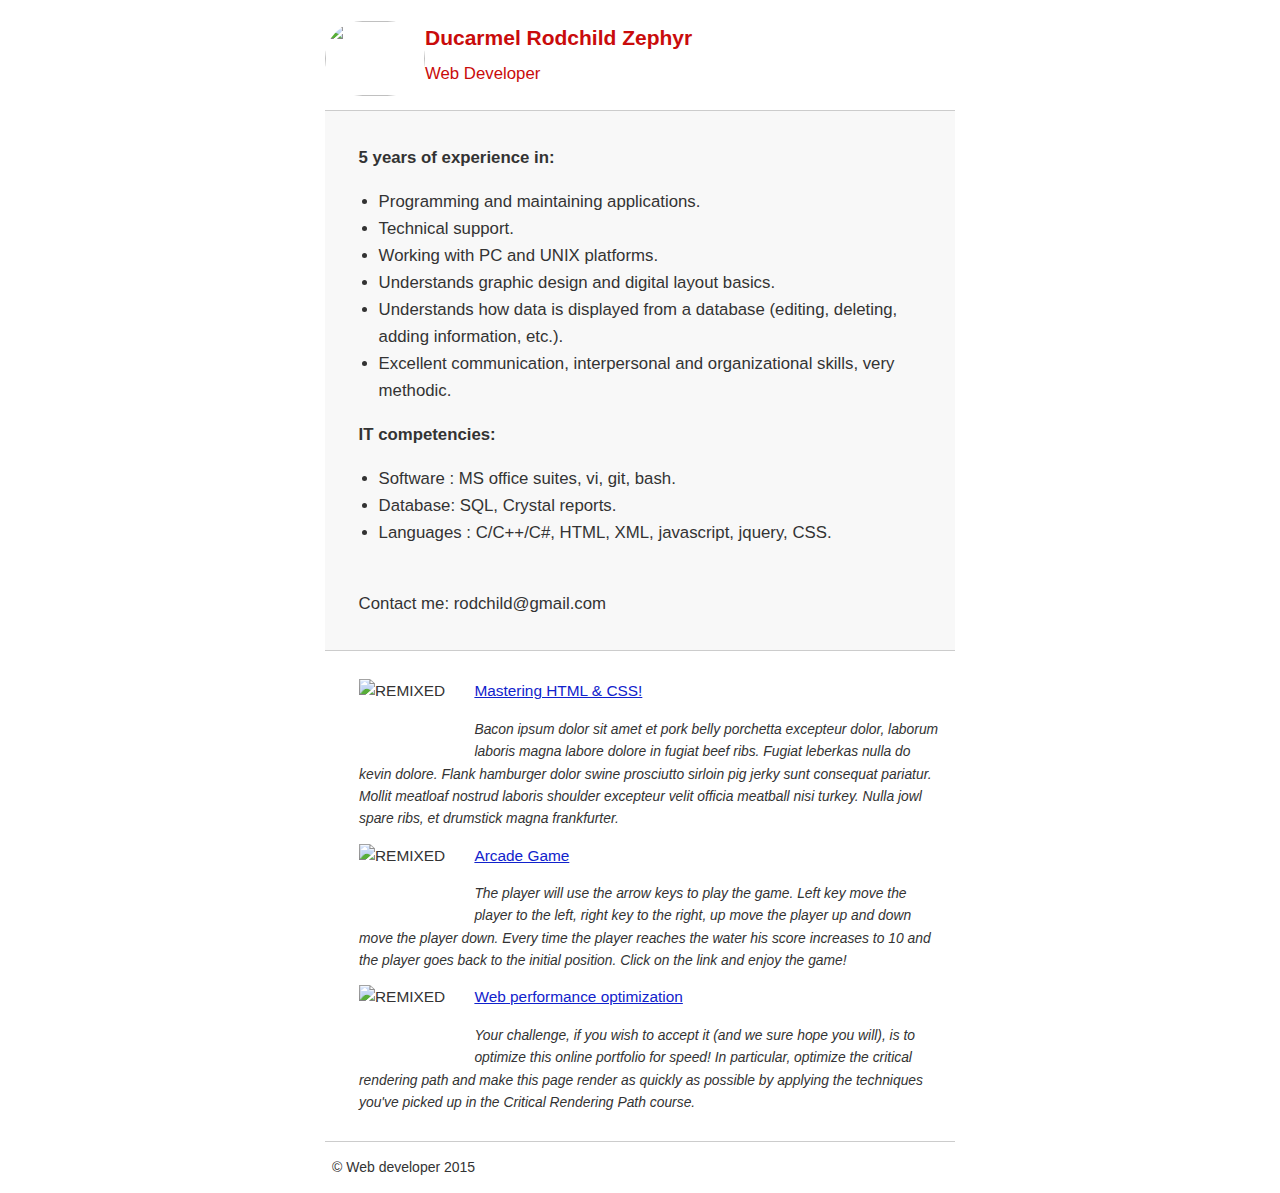
==== portfolio.html @ f6d95a35 "add portfolio file" ====
<!DOCTYPE html>
<html lang="en">
  <head>
    <meta charset="utf-8">
    <meta name="viewport" content="width=device-width, initial-scale=1">
    <meta name="description" content=" FILL ME IN ">
    <meta name="author" content=" FILL ME IN ">
    <title>Ducarmel Rodchild Zephyr: Portfolio</title>

    <!-- Hmm, what is the impact of web fonts on speed? Measure it...
    <link href="//fonts.googleapis.com/css?family=Open+Sans:400,700" rel="stylesheet">  -->

    <link href="css/portfolio.css" rel="stylesheet">
    <link href="css/print.css" rel="stylesheet" media="print">

 <!--   <script>
      (function(w,g){w['GoogleAnalyticsObject']=g;
      w[g]=w[g]||function(){(w[g].q=w[g].q||[]).push(arguments)};w[g].l=1*new Date();})(window,'ga');

      // TODO: replace with your Google Analytics profile ID.
      ga('create', 'UA-XXXX-Y');
      ga('send', 'pageview');
    </script>  -->

    <script>
      (function(i,s,o,g,r,a,m){i['GoogleAnalyticsObject']=r;i[r]=i[r]||function(){
      (i[r].q=i[r].q||[]).push(arguments)},i[r].l=1*new Date();a=s.createElement(o),
        m=s.getElementsByTagName(o)[0];a.async=1;a.src=g;m.parentNode.insertBefore(a,m)
      })(window,document,'script','//www.google-analytics.com/analytics.js','ga');
      ga('create', 'UA-60749669-1', 'auto');
      ga('send', 'pageview');
    </script>

    <script async src="http://www.google-analytics.com/analytics.js"></script>

  </head>

  <body>
    <header>
      <a href="/"><img src="images/fry.jpg"></a>
      <p>Ducarmel Rodchild Zephyr<br><span>Web Developer</span></p>
    </header>

    <div class="container">
      <div class="hero">
        <strong>5 years of experience in:</strong>
        <ul>
          <li>Programming and maintaining applications.</li>
          <li>Technical support.</li>
          <li>Working with PC and UNIX platforms.</li>
          <li>Understands graphic design and digital layout basics.</li>
          <li>Understands how data is displayed from a database (editing, deleting, adding information, etc.).</li>
          <li>Excellent communication, interpersonal and organizational skills, very methodic.</li>
        </ul>
          <strong>IT competencies:</strong>
        <ul>
          <li>Software : MS office suites, vi, git, bash.</li>
          <li>Database: SQL, Crystal reports.</li>
          <li>Languages : C/C++/C#, HTML, XML, javascript, jquery, CSS.</li>
        </ul>
          <br> Contact me: rodchild@gmail.com
      </div>


      <div class="content">
        <ul>
          <li>
            <img src="http://rodchild.github.io/Udacity-mug/images/mug.png" alt="REMIXED">
            <a href="http://rodchild.github.io/Udacity-mug/">Mastering HTML & CSS!</a>
            <p>Bacon ipsum dolor sit amet et pork belly porchetta excepteur dolor, laborum laboris magna labore dolore in fugiat beef ribs. Fugiat leberkas nulla do kevin dolore. Flank hamburger dolor swine prosciutto sirloin pig jerky sunt consequat pariatur. Mollit meatloaf nostrud laboris shoulder excepteur velit officia meatball nisi turkey. Nulla jowl spare ribs, et drumstick magna frankfurter.</p>
          </li>

          <li>
            <img src="https://github.com/rodchild/frontend-nanodegree-resume/blob/gh-pages/images/frogger.png?raw=true" alt="REMIXED">
            <a href="http://rodchild.github.io/frontend-nanodegree-arcade-game/">Arcade Game</a>
            <p>The player will use the arrow keys to play the game. Left key move the player to the left, right key to the right, up move the player up and down move the player down. Every time the player reaches the water his score increases to 10 and the player goes back to the initial position. Click on the link and enjoy the game!</p>
          </li>

          <li>
            <img src="https://github.com/rodchild/frontend-nanodegree-mobile-portfolio/tree/gh-pages/views/images/pizzeria.jpg?raw=true" alt="REMIXED">
            <a href="http://rodchild.github.io/frontend-nanodegree-mobile-portfolio/views/pizza.html">Web performance optimization</a>
            <p>Your challenge, if you wish to accept it (and we sure hope you will), is to optimize this online portfolio for speed! In particular, optimize the critical rendering path and make this page render as quickly as possible by applying the techniques you've picked up in the Critical Rendering Path course.</p>
          </li>

        </ul>
    </div>

    <footer>
      <p>&copy; Web developer 2015 <span id="crp-stats"></span></p>
    </footer>
  </body>
</html>
---- css/portfolio.css ----
@font-face{font-family:'Open Sans';font-style:normal;font-weight:400;
src:url(http://fonts.googleapis.com/css?family=Open+Sans:400) format('woff2'),
url(http://fonts.googleapis.com/css?family=Open+Sans:400) format('woff'),
url(http://fonts.googleapis.com/css?family=Open+Sans:400) format('ttf'),
url(http://fonts.googleapis.com/css?family=Open+Sans:400) format('eot');unicode-range:U+000-5FF}
@font-face{font-family:'Open Sans';font-style:normal;font-weight:700;
src:url(http://fonts.googleapis.com/css?family=Open+Sans:700) format('woff2'),
url(http://fonts.googleapis.com/css?family=Open+Sans:700) format('woff'),
url(http://fonts.googleapis.com/css?family=Open+Sans:700) format('ttf'),
url(http://fonts.googleapis.com/css?family=Open+Sans:700) format('eot');unicode-range:U+000-5FF}

html {
  font-size: 100%;overflow-y: scroll;-webkit-tap-highlight-color: rgba(0,0,0,0);-ms-text-size-adjust: 100%;-webkit-text-size-adjust: none;}
body { margin: 0; font-size: 14px; line-height: 1.61; font-weight: 400; }
body, button, input, select, textarea { font-family: 'Open Sans', sans-serif; color: #333; }

a { color: #12C; }
a:visited { color: #61C; }
a:focus { outline: thin dotted; }
a:hover, a:active { color: #c00; outline: 0; }

b, strong { font-weight: bold; }
pre, code { font-family: monospace, monospace; font-size: 1em; }
ul, ol { margin: 1em 0; padding: 0 0 0 20px; }
img { border: 0; max-width: 100%; }

body { background: #fff; }
header, footer, .container { max-width: 45em; margin: 0 auto; }

header { padding: 0 0.5em; color: #C90B0B; }
header img { width: 100px; height: 75px; border-radius: 40px; float: left; }
header p { font-size:1.5em; font-weight: bold; padding-left: 4em;}
header p span { font-size: 0.8em; font-weight: normal;}

.hero { padding: 2em; background-color: #f8f8f8; font-size:1.2em;
  border-bottom: 1px solid #ccc;
  border-top: 1px solid #ccc;
}

.content { padding: 1em 1em; }
.content li { list-style-type: none; font-size: 1.1em;}
li img { width:100px; height: 75px; float:left; padding-right: 1em; }
li p { font-size: 0.9em; font-style: italic; }

footer {
  padding: 0 0.5em;
  border-top: 1px solid #ccc;
}
footer span { float: right; font-style: italic; }

/* Smartphones (portrait) */
@media only screen and (max-width: 480px) {
  body { font-size: 12px;}
  header p { padding-left: 4.5em;}
}
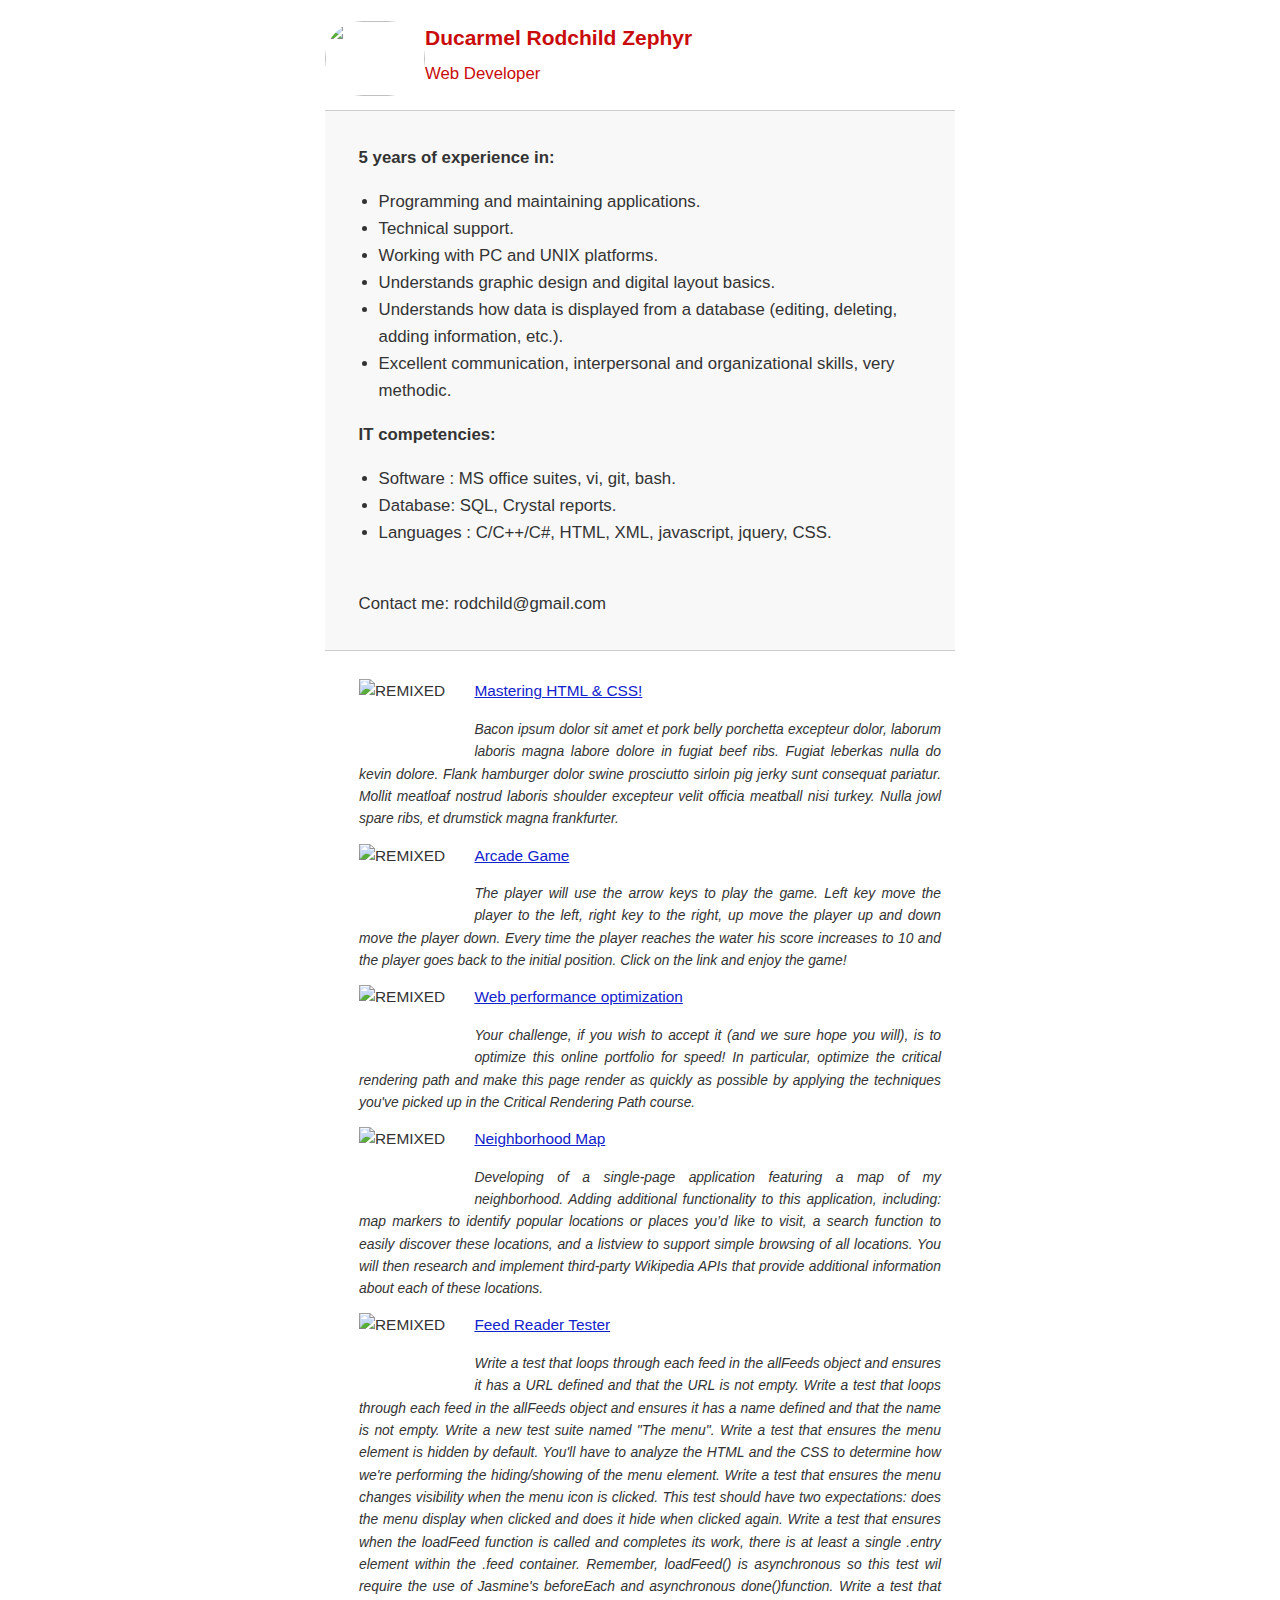
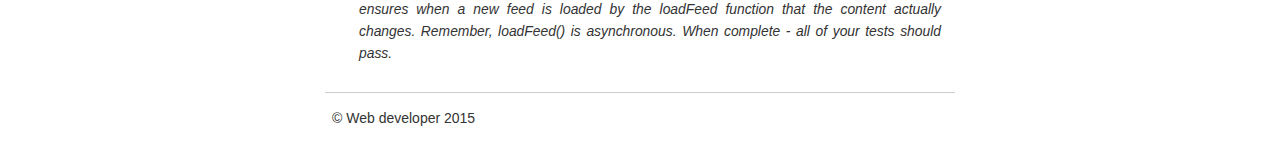
==== commit 15ef26c2: "add description of the test project" ====
--- a/portfolio.html
+++ b/portfolio.html
@@ -77,11 +77,23 @@
           </li>
 
           <li>
-            <img src="https://github.com/rodchild/frontend-nanodegree-mobile-portfolio/tree/gh-pages/views/images/pizzeria.jpg?raw=true" alt="REMIXED">
+            <img src="https://github.com/rodchild/frontend-nanodegree-resume/blob/gh-pages/images/pizzeria.jpg?raw=true" alt="REMIXED">
             <a href="http://rodchild.github.io/frontend-nanodegree-mobile-portfolio/views/pizza.html">Web performance optimization</a>
             <p>Your challenge, if you wish to accept it (and we sure hope you will), is to optimize this online portfolio for speed! In particular, optimize the critical rendering path and make this page render as quickly as possible by applying the techniques you've picked up in the Critical Rendering Path course.</p>
           </li>
 
+          <li>
+            <img src="https://github.com/rodchild/frontend-nanodegree-resume/blob/gh-pages/images/basic-neiborhood-map.png?raw=true" alt="REMIXED">
+            <a href="http://rodchild.github.io/neighborhood-map/">Neighborhood Map</a>
+            <p>Developing of a single-page application featuring a map of my neighborhood. Adding additional functionality to this application, including: map markers to identify popular locations or places you’d like to visit, a search function to easily discover these locations, and a listview to support simple browsing of all locations. You will then research and implement third-party Wikipedia APIs that provide additional information about each of these locations.</p>
+          </li>
+
+          <li>
+            <img src="https://github.com/rodchild/frontend-nanodegree-resume/blob/gh-pages/images/basic-neiborhood-map.png?raw=true" alt="REMIXED">
+            <a href="http://rodchild.github.io/frontend-nanodegree-feedreader/">Feed Reader Tester</a>
+            <p>Write a test that loops through each feed in the allFeeds object and ensures it has a URL defined and that the URL is not empty. Write a test that loops through each feed in the allFeeds object and ensures it has a name defined and that the name is not empty. Write a new test suite named "The menu". Write a test that ensures the menu element is hidden by default. You'll have to analyze the HTML and the CSS to determine how we're performing the hiding/showing of the menu element. Write a test that ensures the menu changes visibility when the menu icon is clicked. This test should have two expectations: does the menu display when clicked and does it hide when clicked again. Write a test that ensures when the loadFeed function is called and completes its work, there is at least a single .entry element within the .feed container. Remember, loadFeed() is asynchronous so this test wil require the use of Jasmine's beforeEach and asynchronous done()function. Write a test that ensures when a new feed is loaded by the loadFeed function that the content actually changes. Remember, loadFeed() is asynchronous.
+            When complete - all of your tests should pass.</p>
+          </li>
         </ul>
     </div>
 
--- a/css/portfolio.css
+++ b/css/portfolio.css
@@ -37,7 +37,7 @@
   border-top: 1px solid #ccc;
 }
 
-.content { padding: 1em 1em; }
+.content { padding: 1em 1em; text-align: justify; }
 .content li { list-style-type: none; font-size: 1.1em;}
 li img { width:100px; height: 75px; float:left; padding-right: 1em; }
 li p { font-size: 0.9em; font-style: italic; }
